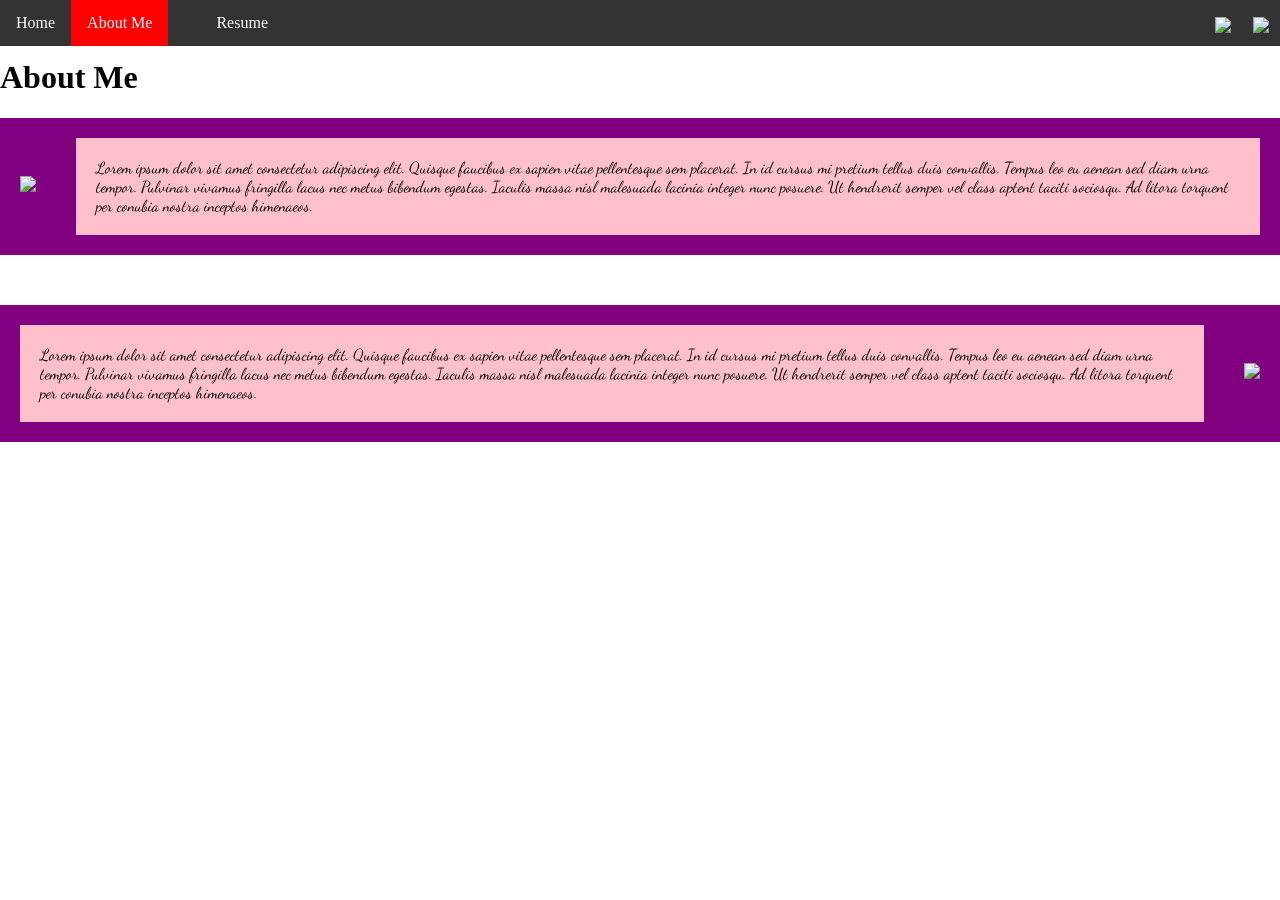
==== aboutme.html @ 476dfd61 "🚂🛼 Updated with Glitch" ====
<!DOCTYPE html>
<html>
  <head>
    <meta charset="utf-8" />
    <title>Final Project</title>
    <link href="style.css" rel="stylesheet" type="text/css" />
    <style>
      /* Styling Only Related To THIS Page */
      .parent-flex {
        display: flex;
        background-color: purple;
        align-items: center;
        justify-content: space-around;
        margin-bottom: 50px;
      }

      .parent-flex img {
        width: 150px;
        padding: 20px;
      }
      .child-flex p {
        background-color: pink;
        padding: 20px;
        margin: 20px;
      }
    </style>
  </head>
  <body>
    <!-- ⬆⬆⬆⬆ Nav Bar -->
    <ul>
      <li><a href="index.html">Home</a></li>
      <li><a class="active" href="aboutme.html">About Me</a></li>
      <li><a href="art.html"></a></li>
      <li><a href="resume.html">Resume</a></li>
      <li style="float: right">
        <a target="_blank" href=""
          ><img
            src="https://www.getfocused.no/wp-content/uploads/2022/09/White-YouTube-Logo-Transparent.png"
            style="width: 25px; margin: -5px"
        /></a>
      </li>
      <li style="float: right">
        <a target="_blank" href=""
          ><img
            src="https://img.icons8.com/win10/512/FFFFFF/instagram-new.png"
            style="width: 25px; margin: -5px"
        /></a>
      </li>
    </ul>

    <!-- ⬇⬇⬇⬇⬇⬇ Main Page Content -->
    <h1>About Me</h1>
    <div class="parent-flex">
      <div class="child-flex">
        <img
          src="https://cdn.glitch.global/0c264bf4-23f0-42f0-ac26-96d6871eec31/Untitled100.png?v=1746635377571"
        />
      </div>
      <div class="child-flex">
        <p>
          Lorem ipsum dolor sit amet consectetur adipiscing elit. Quisque
          faucibus ex sapien vitae pellentesque sem placerat. In id cursus mi
          pretium tellus duis convallis. Tempus leo eu aenean sed diam urna
          tempor. Pulvinar vivamus fringilla lacus nec metus bibendum egestas.
          Iaculis massa nisl malesuada lacinia integer nunc posuere. Ut
          hendrerit semper vel class aptent taciti sociosqu. Ad litora torquent
          per conubia nostra inceptos himenaeos.
        </p>
      </div>
    </div>
    <div class="parent-flex">
      <div class="child-flex">
        <p>
          Lorem ipsum dolor sit amet consectetur adipiscing elit. Quisque
          faucibus ex sapien vitae pellentesque sem placerat. In id cursus mi
          pretium tellus duis convallis. Tempus leo eu aenean sed diam urna
          tempor. Pulvinar vivamus fringilla lacus nec metus bibendum egestas.
          Iaculis massa nisl malesuada lacinia integer nunc posuere. Ut
          hendrerit semper vel class aptent taciti sociosqu. Ad litora torquent
          per conubia nostra inceptos himenaeos.
        </p>
      </div>
      <div class="child-flex">
        <img
          src="https://cdn.glitch.global/0c264bf4-23f0-42f0-ac26-96d6871eec31/Untitled100.png?v=1746635377571"
        />
      </div>
    </div>
  </body>
</html>
---- style.css ----
/* Styling Only Related To ALL Pages */
@import url('https://fonts.googleapis.com/css2?family=Dancing+Script:wght@400..700&display=swap');

body {
  padding-top: 30px;
  margin-left: 0px;
  margin-right: 0px;
}
/* ⬆⬆⬆⬆ Nav Bar Styling 
~~~~~ Taken From: 
https://www.w3schools.com/css/css_navbar_horizontal.asp */
ul {
  list-style-type: none;
  margin: 0;
  padding: 0;
  overflow: hidden;
  background-color: #333333;
  position: fixed;
  top: 0;
  width: 100%;
  z-index: 999;
}

li {
  float: left;
}

li a {
  display: block;
  color: white;
  text-align: center;
  padding: 14px 16px;
  text-decoration: none;
}

li a:hover:not(.active) {
  background-color: yellow;
}

.active {
  background-color: red;
}

h1 {
  width: 100%;
}
p {
font-family: "Dancing Script", cursive;
}
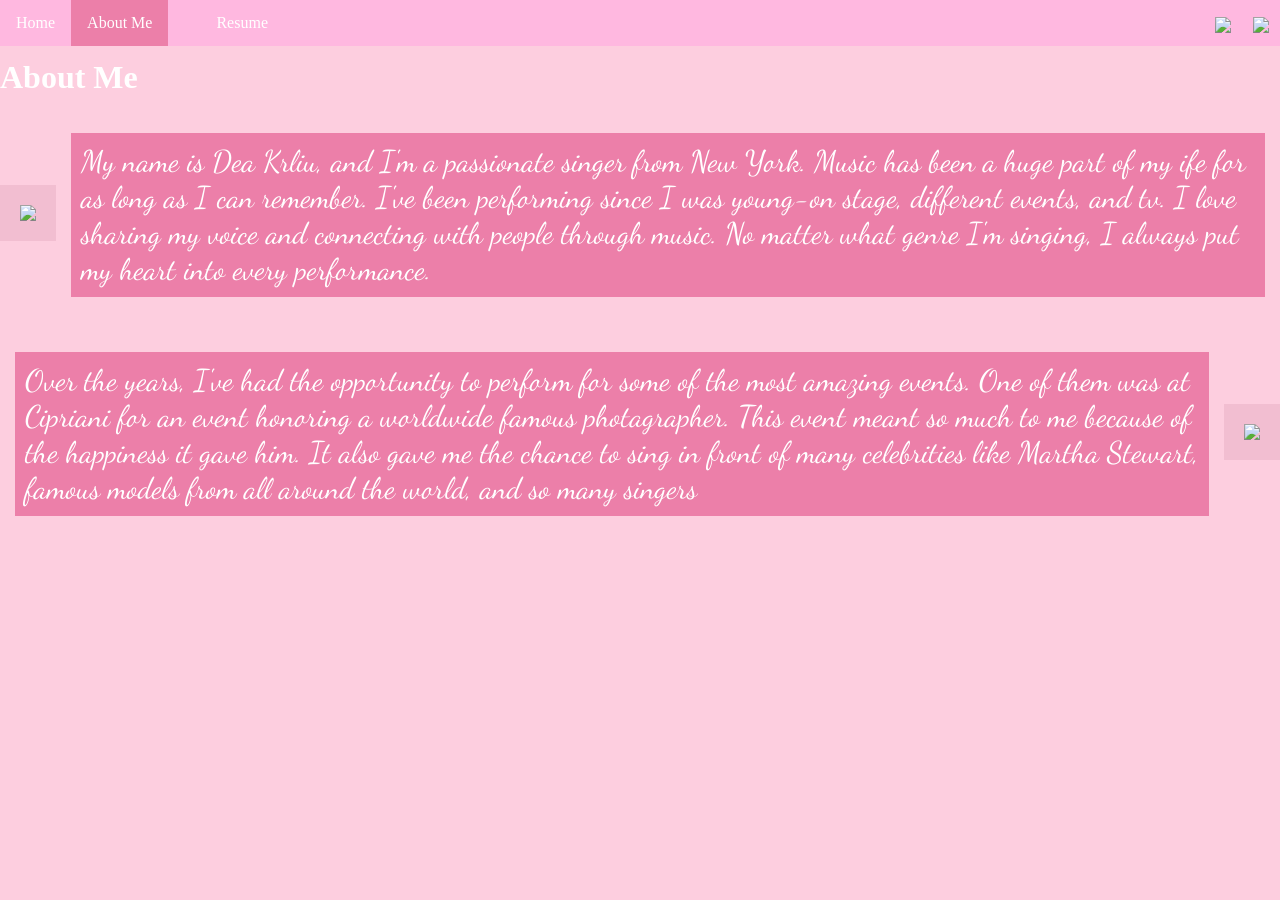
==== commit a8dfa83c: "🥽🐊 Updated with Glitch" ====
--- a/aboutme.html
+++ b/aboutme.html
@@ -8,20 +8,31 @@
       /* Styling Only Related To THIS Page */
       .parent-flex {
         display: flex;
-        background-color: purple;
+        background-color: rgb(253, 206, 223);
         align-items: center;
         justify-content: space-around;
-        margin-bottom: 50px;
+        margin-bottom: 25px;
       }
 
       .parent-flex img {
+        background-color: rgb(242, 190, 209);
         width: 150px;
         padding: 20px;
+        
       }
       .child-flex p {
-        background-color: pink;
-        padding: 20px;
-        margin: 20px;
+        color:white;
+        background-color: rgb(236, 127, 169);
+        padding: 10px;
+        margin: 15px;
+        font-size:30px
+        
+      }
+      body{
+        background-color: rgb(253, 206, 223)
+      }
+      h1{
+        color:white 
       }
     </style>
   </head>
@@ -58,26 +69,14 @@
       </div>
       <div class="child-flex">
         <p>
-          Lorem ipsum dolor sit amet consectetur adipiscing elit. Quisque
-          faucibus ex sapien vitae pellentesque sem placerat. In id cursus mi
-          pretium tellus duis convallis. Tempus leo eu aenean sed diam urna
-          tempor. Pulvinar vivamus fringilla lacus nec metus bibendum egestas.
-          Iaculis massa nisl malesuada lacinia integer nunc posuere. Ut
-          hendrerit semper vel class aptent taciti sociosqu. Ad litora torquent
-          per conubia nostra inceptos himenaeos.
+           My name is Dea Krliu, and I'm a passionate singer from New York. Music has been a huge part of my ife for as long as I can remember. I've been performing since I was young-on stage, different events, and tv. I love sharing my voice and connecting with people through music. No matter what genre I'm singing, I always put my heart into every performance. 
         </p>
       </div>
     </div>
     <div class="parent-flex">
       <div class="child-flex">
         <p>
-          Lorem ipsum dolor sit amet consectetur adipiscing elit. Quisque
-          faucibus ex sapien vitae pellentesque sem placerat. In id cursus mi
-          pretium tellus duis convallis. Tempus leo eu aenean sed diam urna
-          tempor. Pulvinar vivamus fringilla lacus nec metus bibendum egestas.
-          Iaculis massa nisl malesuada lacinia integer nunc posuere. Ut
-          hendrerit semper vel class aptent taciti sociosqu. Ad litora torquent
-          per conubia nostra inceptos himenaeos.
+          Over the years, I've had the opportunity to perform for some of the most amazing events. One of them was at Cipriani for an event honoring a worldwide famous photagrapher. This event meant so much to me because of the happiness it gave him. It also gave me the chance to sing in front of many celebrities like Martha Stewart, famous models from all around the world, and so many singers 
         </p>
       </div>
       <div class="child-flex">
--- a/style.css
+++ b/style.css
@@ -14,7 +14,7 @@
   margin: 0;
   padding: 0;
   overflow: hidden;
-  background-color: #333333;
+  background-color:rgb(255, 184, 224);
   position: fixed;
   top: 0;
   width: 100%;
@@ -34,16 +34,16 @@
 }
 
 li a:hover:not(.active) {
-  background-color: yellow;
+  background-color: rgb(190, 89, 133);
 }
 
 .active {
-  background-color: red;
+  background-color: rgb(236, 127, 169);
 }
 
 h1 {
   width: 100%;
 }
 p {
-font-family: "Dancing Script", cursive;
+font-family: "Dancing Script", cursive; font-size: 30px
 }
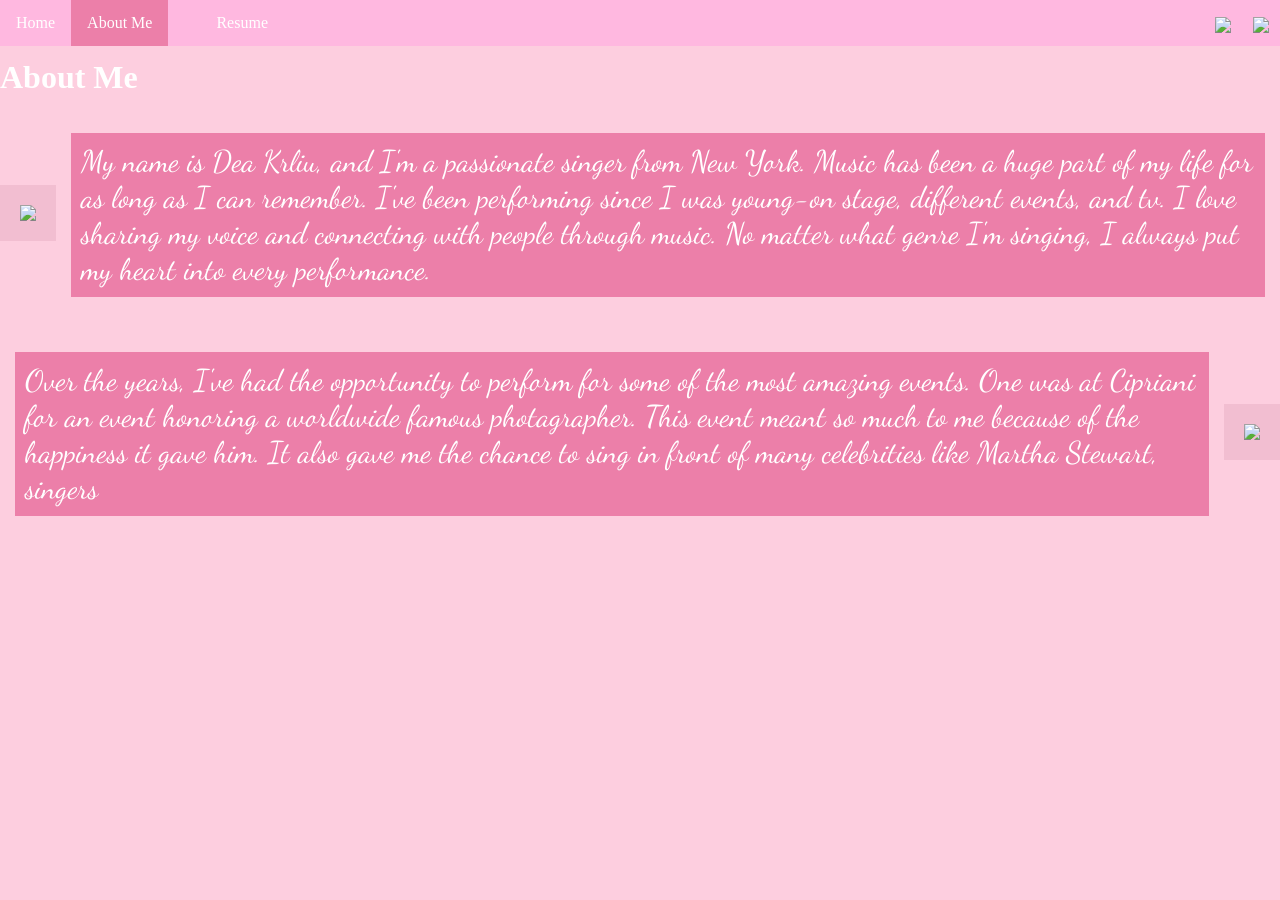
==== commit bd7a0598: "🤟🔧 Updated with Glitch" ====
--- a/aboutme.html
+++ b/aboutme.html
@@ -69,14 +69,14 @@
       </div>
       <div class="child-flex">
         <p>
-           My name is Dea Krliu, and I'm a passionate singer from New York. Music has been a huge part of my ife for as long as I can remember. I've been performing since I was young-on stage, different events, and tv. I love sharing my voice and connecting with people through music. No matter what genre I'm singing, I always put my heart into every performance. 
+           My name is Dea Krliu, and I'm a passionate singer from New York. Music has been a huge part of my life for as long as I can remember. I've been performing since I was young-on stage, different events, and tv. I love sharing my voice and connecting with people through music. No matter what genre I'm singing, I always put my heart into every performance. 
         </p>
       </div>
     </div>
     <div class="parent-flex">
       <div class="child-flex">
         <p>
-          Over the years, I've had the opportunity to perform for some of the most amazing events. One of them was at Cipriani for an event honoring a worldwide famous photagrapher. This event meant so much to me because of the happiness it gave him. It also gave me the chance to sing in front of many celebrities like Martha Stewart, famous models from all around the world, and so many singers 
+          Over the years, I've had the opportunity to perform for some of the most amazing events. One was at Cipriani for an event honoring a worldwide famous photagrapher. This event meant so much to me because of the happiness it gave him. It also gave me the chance to sing in front of many celebrities like Martha Stewart, singers 
         </p>
       </div>
       <div class="child-flex">
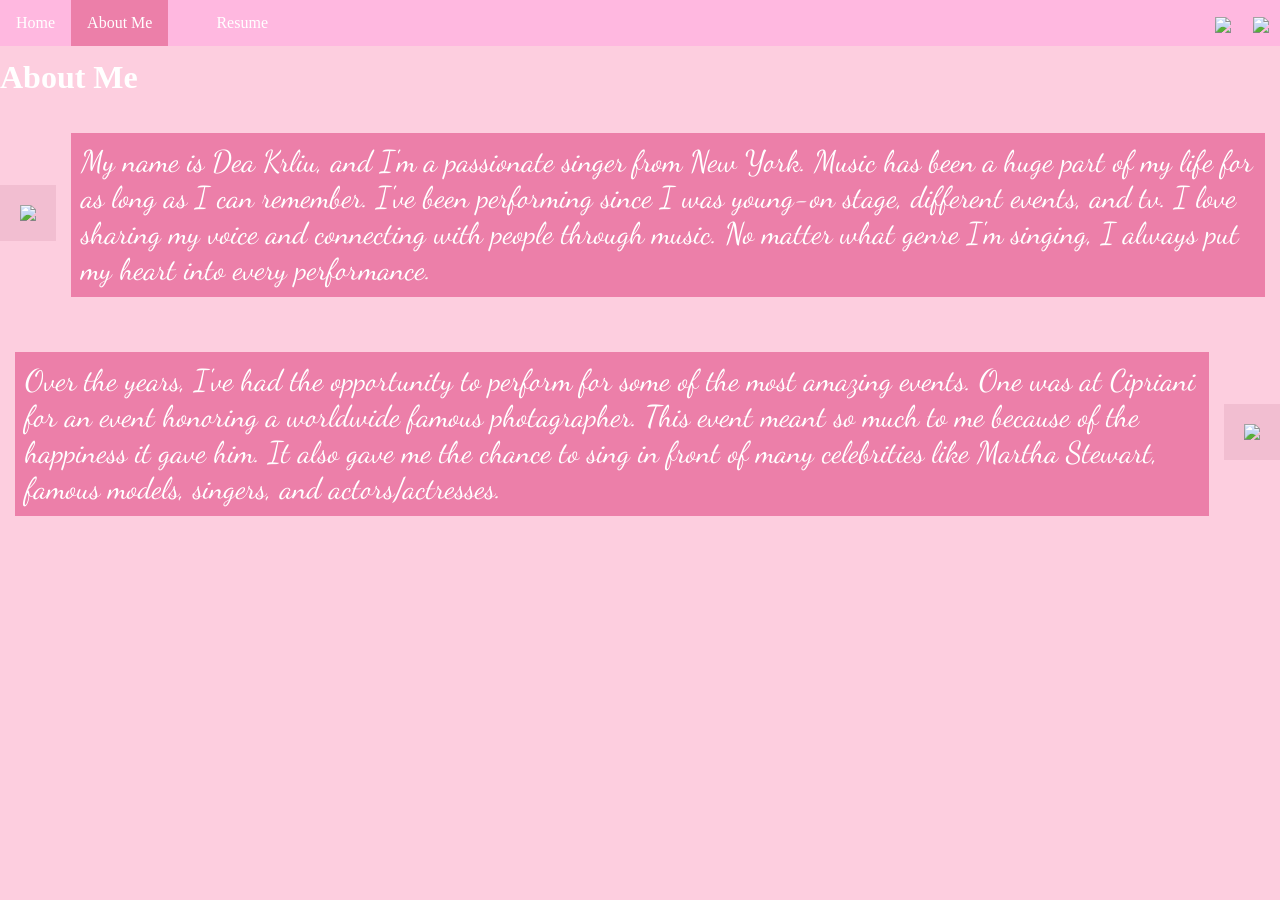
==== commit fd13122c: "🦙🏯 Updated with Glitch" ====
--- a/aboutme.html
+++ b/aboutme.html
@@ -76,7 +76,7 @@
     <div class="parent-flex">
       <div class="child-flex">
         <p>
-          Over the years, I've had the opportunity to perform for some of the most amazing events. One was at Cipriani for an event honoring a worldwide famous photagrapher. This event meant so much to me because of the happiness it gave him. It also gave me the chance to sing in front of many celebrities like Martha Stewart, singers 
+          Over the years, I've had the opportunity to perform for some of the most amazing events. One was at Cipriani for an event honoring a worldwide famous photagrapher. This event meant so much to me because of the happiness it gave him. It also gave me the chance to sing in front of many celebrities like Martha Stewart, famous models, singers, and actors/actresses. 
         </p>
       </div>
       <div class="child-flex">
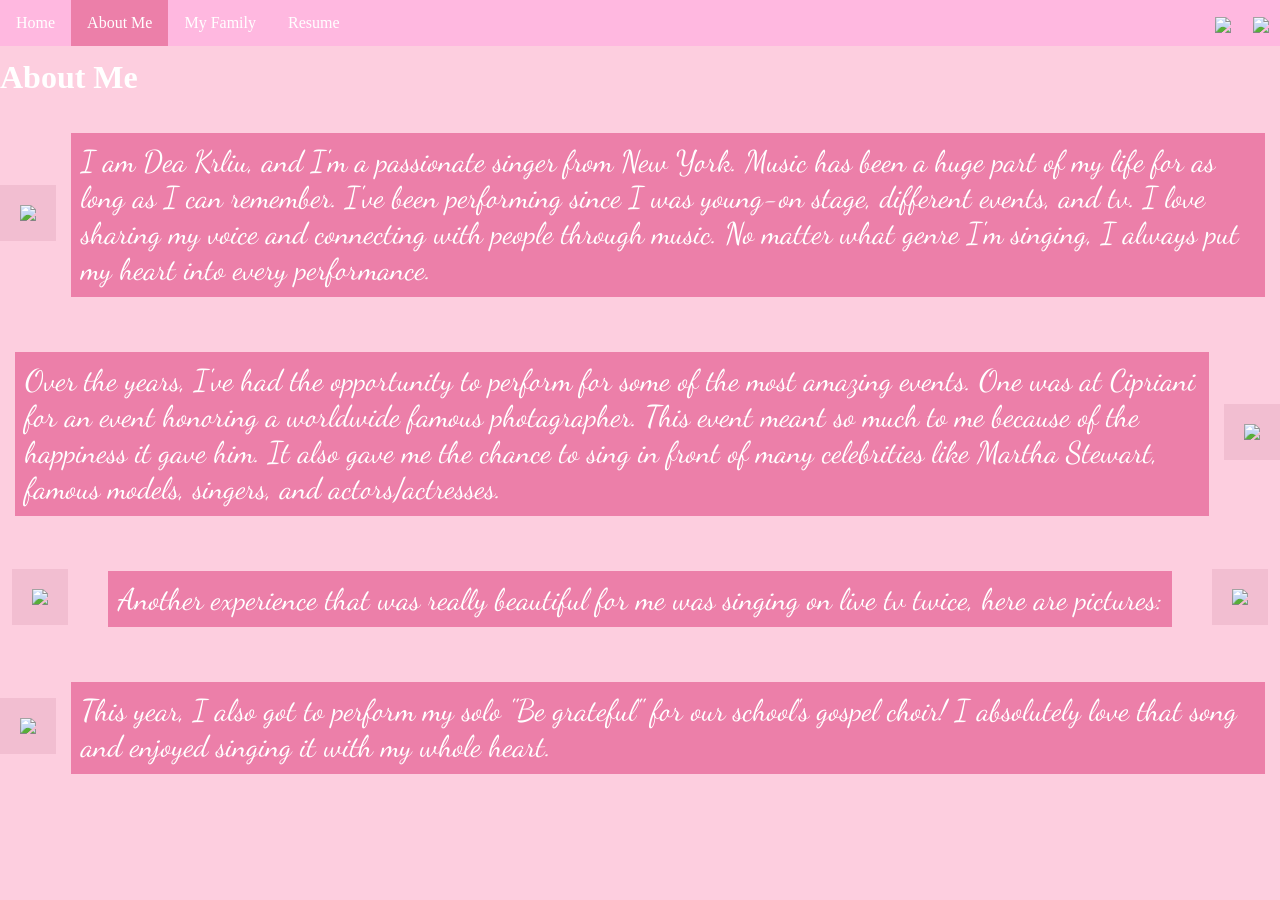
==== commit c54da3c0: "🥵🖲️ Updated with Glitch" ====
--- a/aboutme.html
+++ b/aboutme.html
@@ -16,7 +16,7 @@
 
       .parent-flex img {
         background-color: rgb(242, 190, 209);
-        width: 150px;
+/*         width: 150px; */
         padding: 20px;
         
       }
@@ -41,7 +41,7 @@
     <ul>
       <li><a href="index.html">Home</a></li>
       <li><a class="active" href="aboutme.html">About Me</a></li>
-      <li><a href="art.html"></a></li>
+      <li><a href="art.html"> My Family</a></li>
       <li><a href="resume.html">Resume</a></li>
       <li style="float: right">
         <a target="_blank" href=""
@@ -64,12 +64,12 @@
     <div class="parent-flex">
       <div class="child-flex">
         <img
-          src="https://cdn.glitch.global/0c264bf4-23f0-42f0-ac26-96d6871eec31/Untitled100.png?v=1746635377571"
+          src="https://cdn.glitch.global/f7eab1f6-b4a9-49bd-a3a0-1181936e9f9a/IMG_4405.jpg?v=1747923100473" width="300"
         />
       </div>
       <div class="child-flex">
         <p>
-           My name is Dea Krliu, and I'm a passionate singer from New York. Music has been a huge part of my life for as long as I can remember. I've been performing since I was young-on stage, different events, and tv. I love sharing my voice and connecting with people through music. No matter what genre I'm singing, I always put my heart into every performance. 
+           I am Dea Krliu, and I'm a passionate singer from New York. Music has been a huge part of my life for as long as I can remember. I've been performing since I was young-on stage, different events, and tv. I love sharing my voice and connecting with people through music. No matter what genre I'm singing, I always put my heart into every performance. 
         </p>
       </div>
     </div>
@@ -81,8 +81,37 @@
       </div>
       <div class="child-flex">
         <img
-          src="https://cdn.glitch.global/0c264bf4-23f0-42f0-ac26-96d6871eec31/Untitled100.png?v=1746635377571"
+          src="https://cdn.glitch.global/f7eab1f6-b4a9-49bd-a3a0-1181936e9f9a/IMG_5071.JPG?v=1747854053239" width="240" 
         />
+      </div>
+       </div>
+    <div class="parent-flex">
+      <div class="child-flex">
+        <img
+          src="https://cdn.glitch.global/f7eab1f6-b4a9-49bd-a3a0-1181936e9f9a/IMG_6516%202.jpg?v=1747922440960" width="240"
+        />
+      </div>
+      <div class="child-flex">
+        <p>
+          Another experience that was really beautiful for me was singing on live tv twice, here are pictures: 
+        </p>
+      </div>
+      <div class="child-flex">
+        <img
+          src="https://cdn.glitch.global/f7eab1f6-b4a9-49bd-a3a0-1181936e9f9a/IMG_6530.jpg?v=1747922492272" width="240"
+        />
+      </div>
+      </div>
+    <div class="parent-flex">
+      <div class="child-flex">
+        <img
+          src="https://cdn.glitch.global/f7eab1f6-b4a9-49bd-a3a0-1181936e9f9a/IMG_3794.jpg?v=1747923241516" width="240"
+        />
+      </div>
+      <div class="child-flex">
+        <p>
+       This year, I also got to perform my solo "Be grateful" for our school's gospel choir! I absolutely love that song and enjoyed singing it with my whole heart.
+        </p>
       </div>
     </div>
   </body>
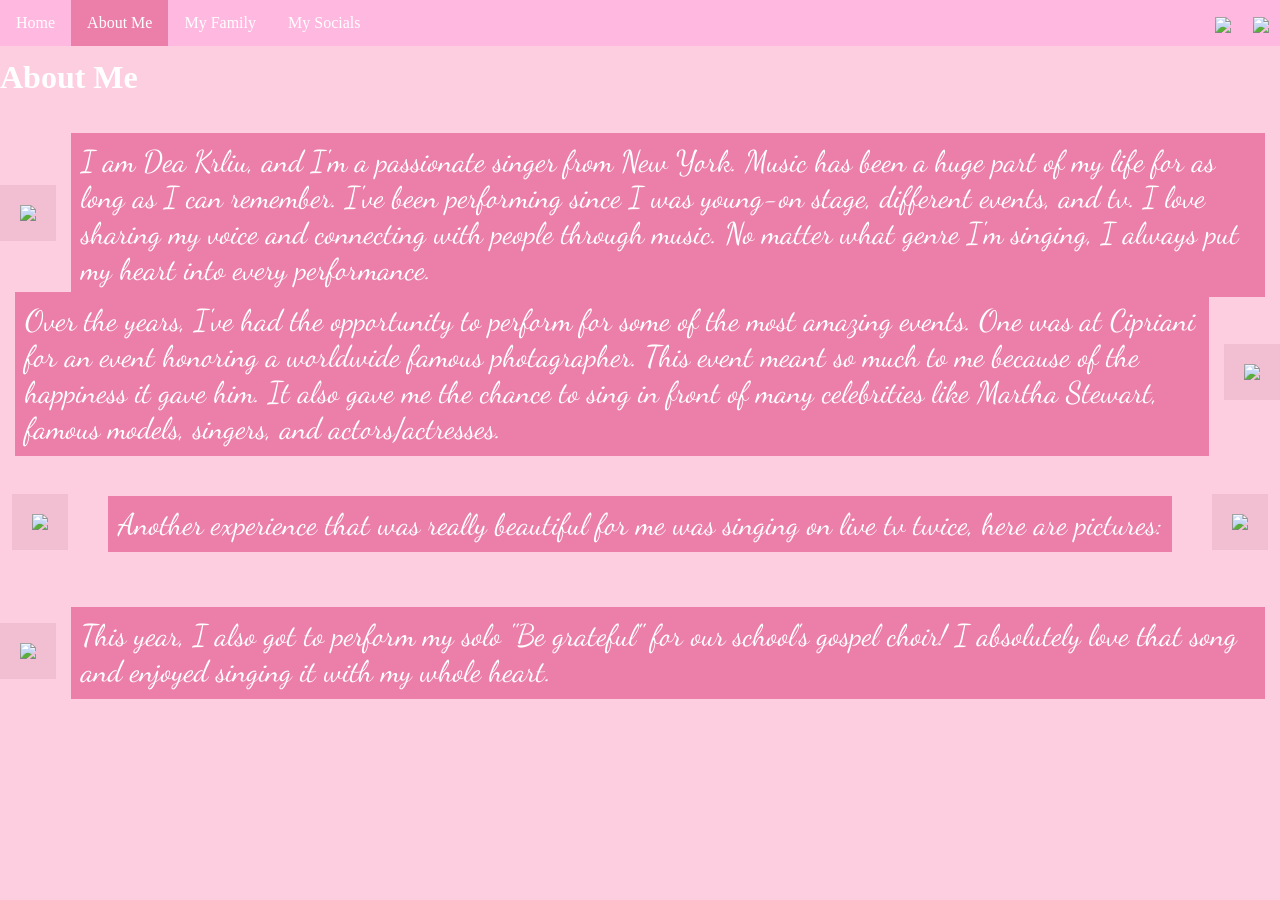
==== commit 26353bc3: "📛📐 Updated with Glitch" ====
--- a/aboutme.html
+++ b/aboutme.html
@@ -42,7 +42,7 @@
       <li><a href="index.html">Home</a></li>
       <li><a class="active" href="aboutme.html">About Me</a></li>
       <li><a href="art.html"> My Family</a></li>
-      <li><a href="resume.html">Resume</a></li>
+      <li><a href="resume.html">My Socials</a></li>
       <li style="float: right">
         <a target="_blank" href=""
           ><img
@@ -73,7 +73,7 @@
         </p>
       </div>
     </div>
-    <div class="parent-flex">
+    <div class="parent-flex" style="margin-top:-60px">
       <div class="child-flex">
         <p>
           Over the years, I've had the opportunity to perform for some of the most amazing events. One was at Cipriani for an event honoring a worldwide famous photagrapher. This event meant so much to me because of the happiness it gave him. It also gave me the chance to sing in front of many celebrities like Martha Stewart, famous models, singers, and actors/actresses. 
@@ -85,7 +85,7 @@
         />
       </div>
        </div>
-    <div class="parent-flex">
+    <div class="parent-flex" style="margin-top:-15px">
       <div class="child-flex">
         <img
           src="https://cdn.glitch.global/f7eab1f6-b4a9-49bd-a3a0-1181936e9f9a/IMG_6516%202.jpg?v=1747922440960" width="240"
--- a/style.css
+++ b/style.css
@@ -43,7 +43,8 @@
 
 h1 {
   width: 100%;
+  color:rgb(236, 127, 169)
 }
 p {
 font-family: "Dancing Script", cursive; font-size: 30px
-}+}
